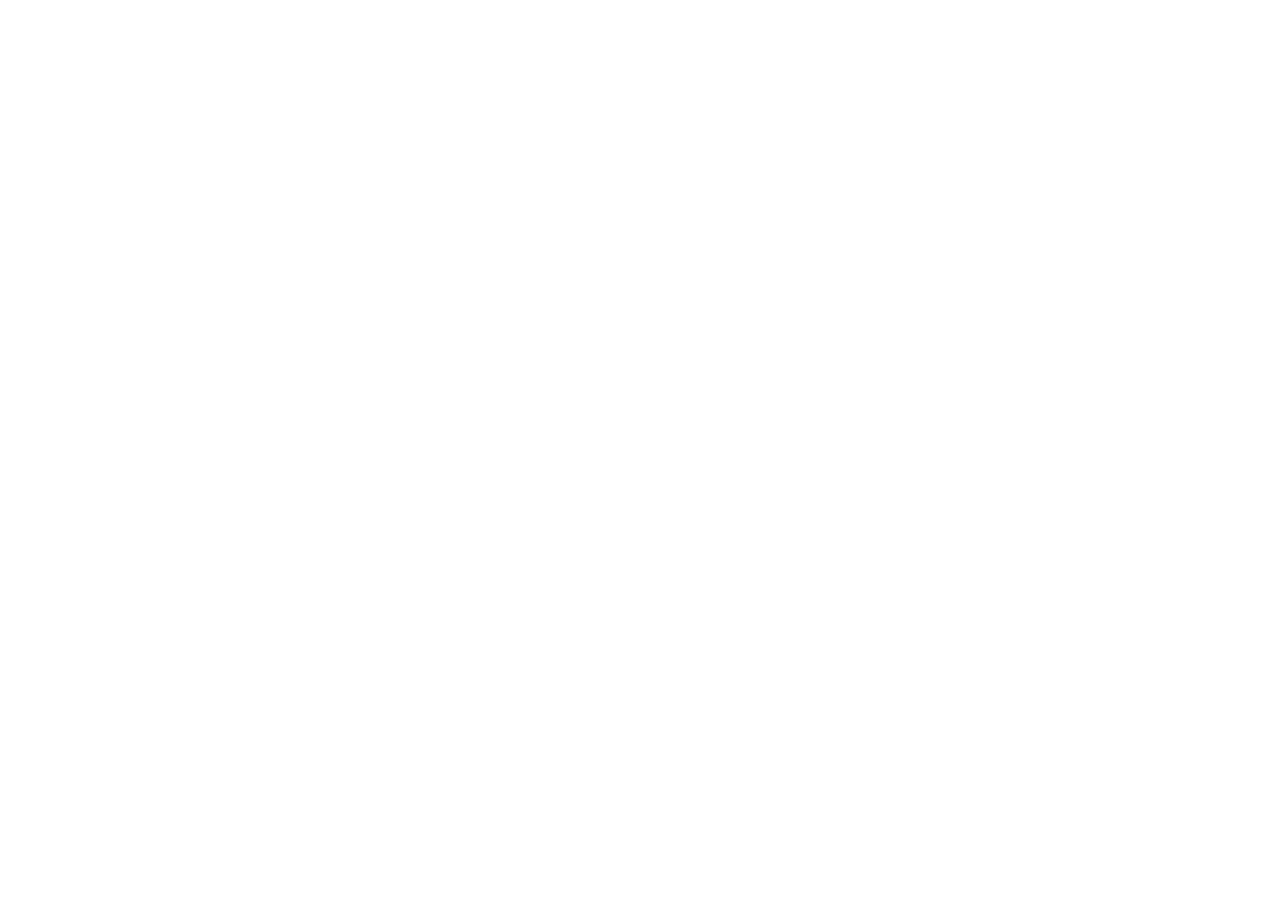
==== indexalternativo.html @ 00ff97e9 "Primer commit, no se han hecho cambios a los archivos originales" ====
<!DOCTYPE html>
<html lang="en">

<head>
    <meta charset="UTF-8">
    <meta http-equiv="X-UA-Compatible" content="IE=edge">
    <meta name="viewport" content="width=device-width, initial-scale=1.0">
    <title>Document</title>
</head>

<body>

</body>

</html>
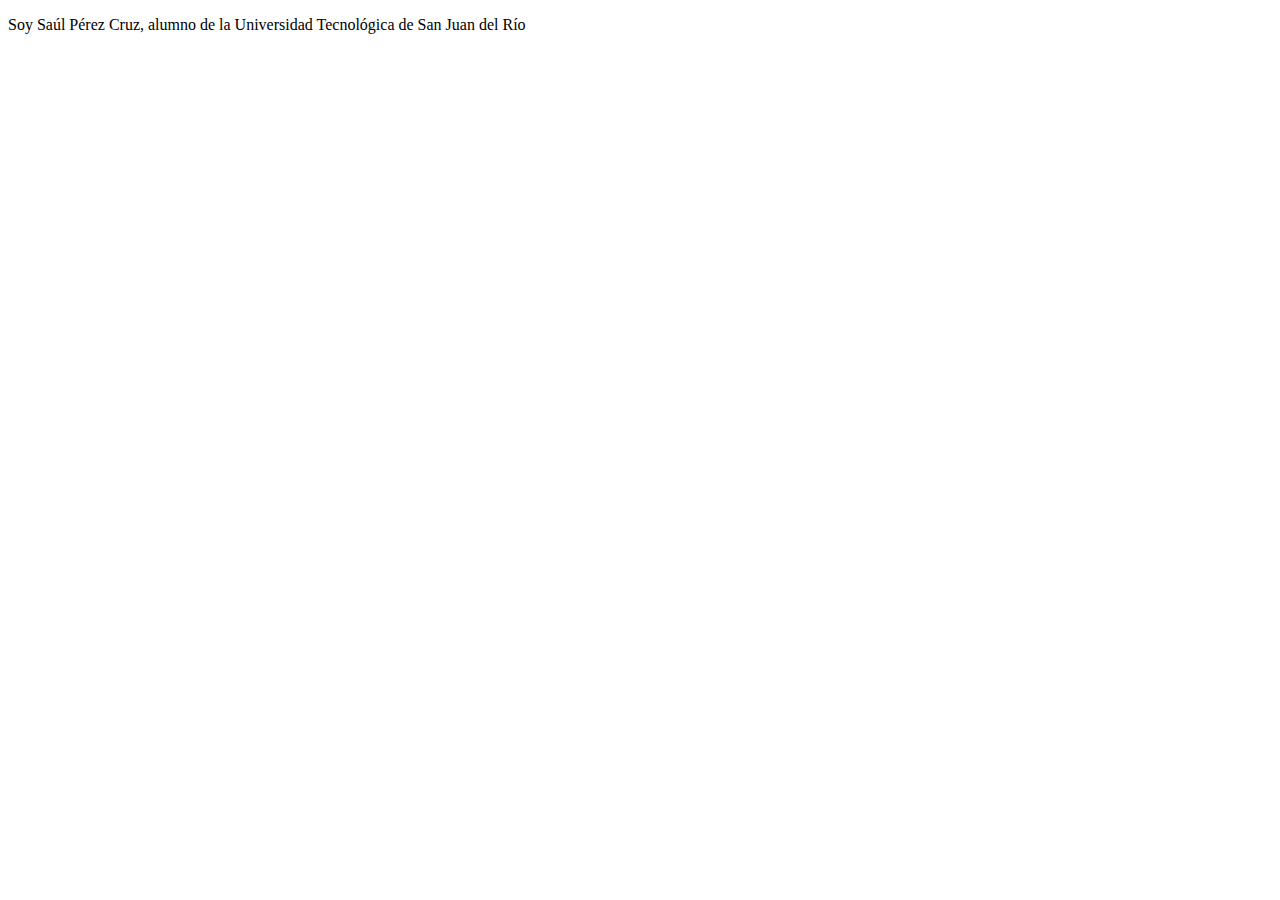
==== commit f86ee951: "Se aañadióó información del autor en el indexalternativo" ====
--- a/indexalternativo.html
+++ b/indexalternativo.html
@@ -5,11 +5,11 @@
     <meta charset="UTF-8">
     <meta http-equiv="X-UA-Compatible" content="IE=edge">
     <meta name="viewport" content="width=device-width, initial-scale=1.0">
-    <title>Document</title>
+    <title>About</title>
 </head>
 
 <body>
-
+    <p>Soy Saúl Pérez Cruz, alumno de la Universidad Tecnológica de San Juan del Río</p>
 </body>
 
 </html>